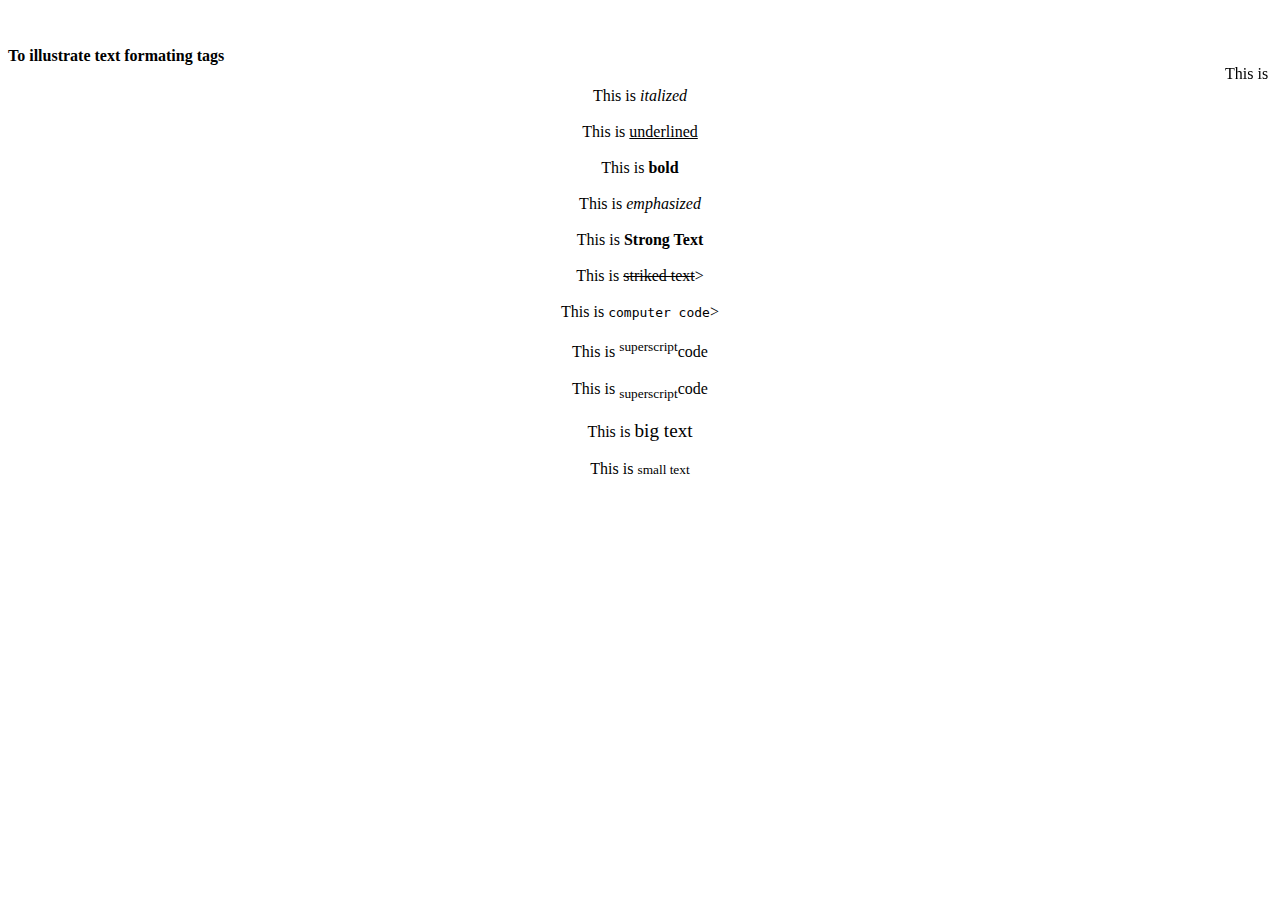
==== class/Untitled-1.html @ b604a36e "web22" ====
<!doctype html>
<html lang="en">
<head>
    <title>Tags</title>
</head>
<body>
    <img src=""
    <center><h1></h1><b>To illustrate text formating tags</b></h1></center>
    <marquee>This is an altrnate Marquee Text</marquee>
    <center>This is <i>italized</i><br><br>
    This is <u>underlined</u><br><br>
    This is <b>bold</b><br><br>
    This is <i>emphasized</i><br><br>
    This is <b>Strong Text</b><br><br>
    This is <strike>striked text</strike>><br><br>
    This is <code>computer code</code>><br><br>
    This is <sup>superscript</sup>code<br><br>
    This is <sub>superscript</sub>code<br><br>
    This is <big>big text</big><br><br>
    This is <small>small text</small>
</center>

</body>
</html>
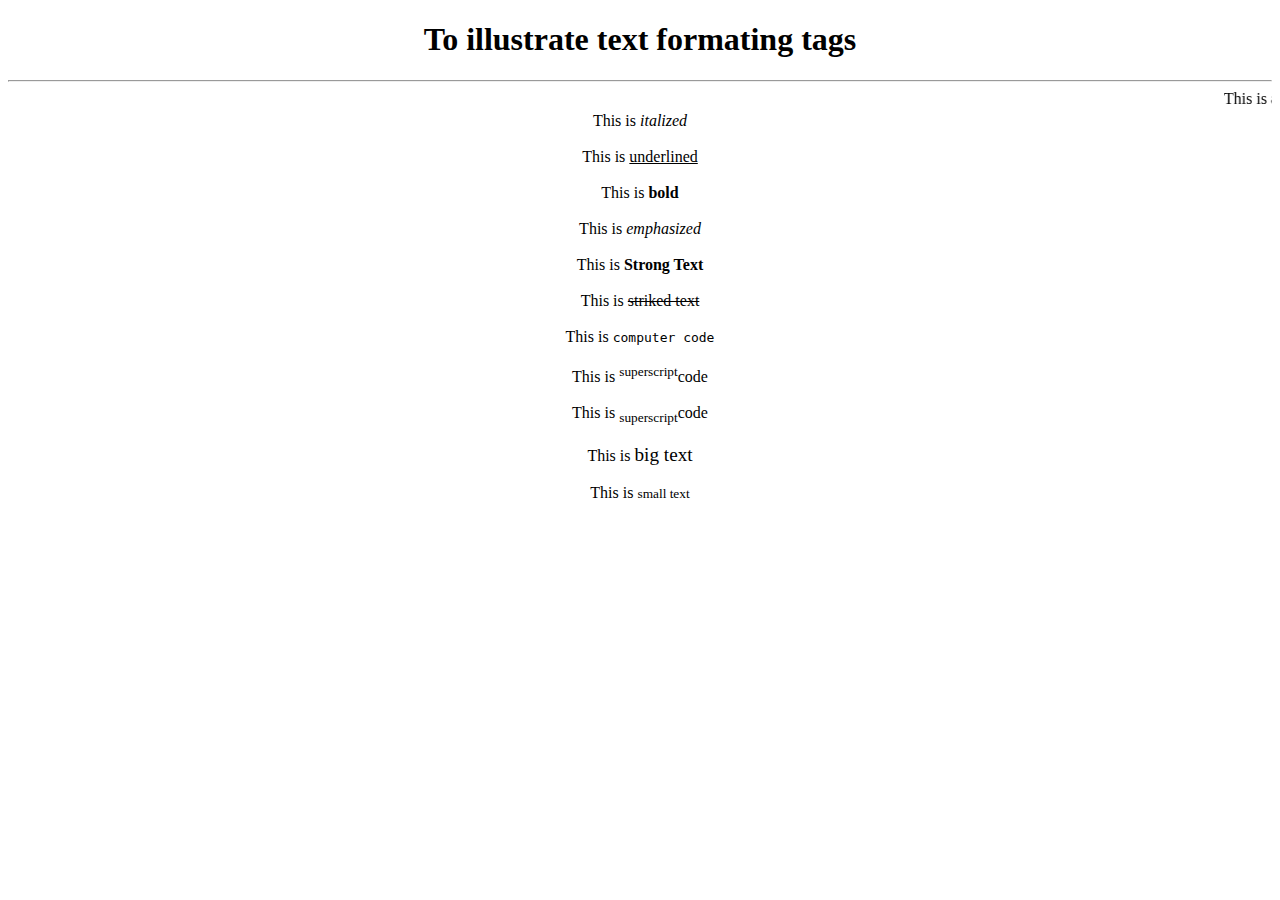
==== commit 96364a50: "web2022" ====
--- a/class/Untitled-1.html
+++ b/class/Untitled-1.html
@@ -4,16 +4,15 @@
     <title>Tags</title>
 </head>
 <body>
-    <img src=""
-    <center><h1></h1><b>To illustrate text formating tags</b></h1></center>
+    <h1><b><center>To illustrate text formating tags</center></b></h1><hr>
     <marquee>This is an altrnate Marquee Text</marquee>
     <center>This is <i>italized</i><br><br>
     This is <u>underlined</u><br><br>
     This is <b>bold</b><br><br>
     This is <i>emphasized</i><br><br>
     This is <b>Strong Text</b><br><br>
-    This is <strike>striked text</strike>><br><br>
-    This is <code>computer code</code>><br><br>
+    This is <strike>striked text</strike><br><br>
+    This is <code>computer code</code><br><br>
     This is <sup>superscript</sup>code<br><br>
     This is <sub>superscript</sub>code<br><br>
     This is <big>big text</big><br><br>
